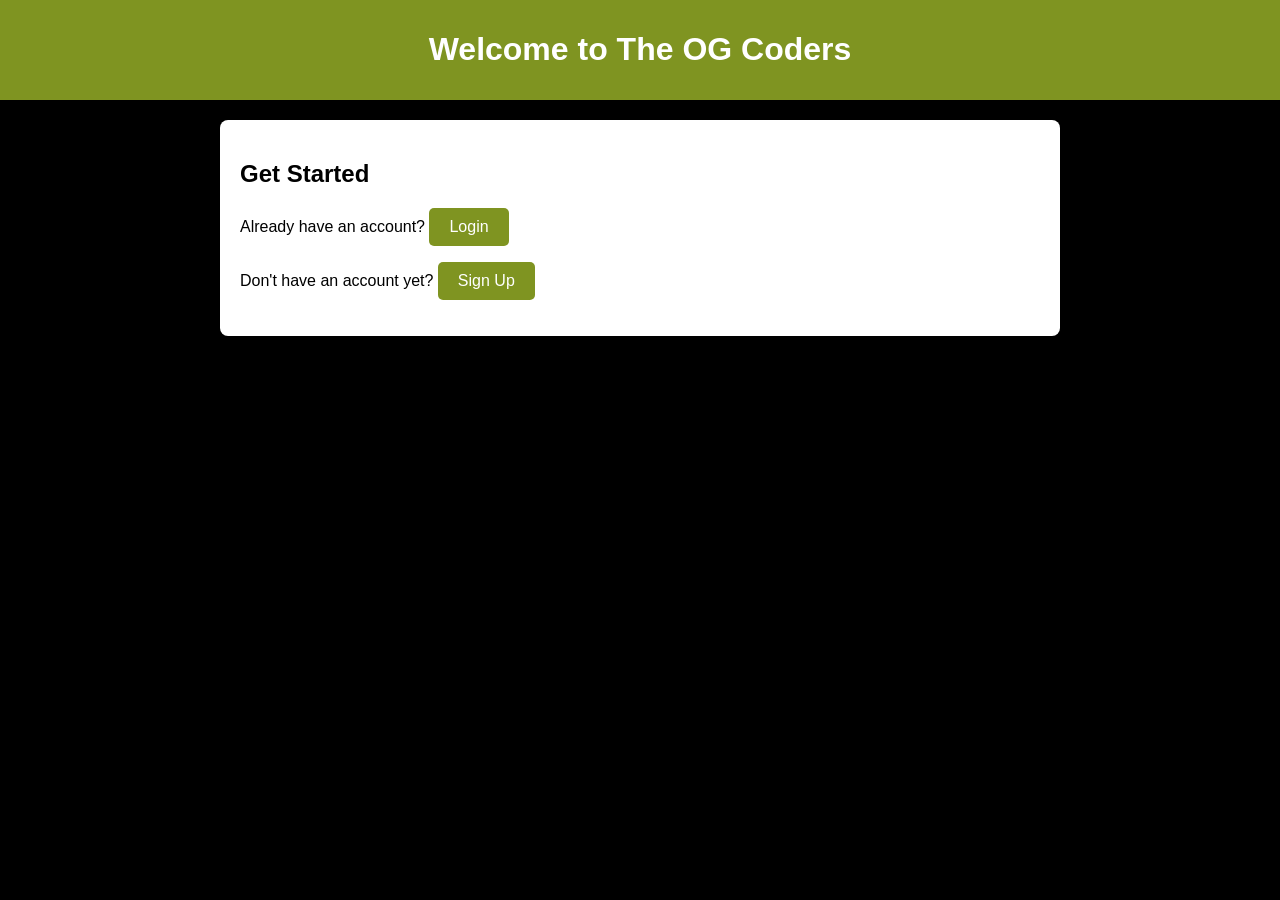
==== Sign-Up-Project/index.html @ d1384a06 "deva modified a line" ====
<!DOCTYPE html>
<html lang="en">
<head>
    <meta charset="UTF-8">
    <meta name="viewport" content="width=device-width, initial-scale=1.0">
    <title>The OG Coders</title>
    <style>
        body {
            font-family: Arial, sans-serif;
            margin: 0;
            padding: 0;
            background-color: #000000;
        }
        header {
            background-color: #7f9421;
            color: #fff;
            padding: 10px 20px;
            text-align: center;
        }
        .container {
            max-width: 800px;
            margin: 20px auto;
            padding: 20px;
            background-color: #fff;
            border-radius: 8px;
            box-shadow: 0 0 10px rgba(0, 0, 0, 0.1);
        }
        .btn {
            display: inline-block;
            background-color: #7f9421;
            color: #ffffff;
            padding: 10px 20px;
            text-decoration: none;
            border-radius: 5px;
        }
        .btn:hover {
            background-color: #4c590f;
        }
    </style>
</head>
<body>
    <header>
        <h1>Welcome to The OG Coders</h1>
    </header>
    <div class="container">
        <h2>Get Started</h2>
        <p>Already have an account? <a href="#" id="loginBtn" class="btn">Login</a></p>
        <p>Don't have an account yet? <a href="#" id="signupBtn" class="btn">Sign Up</a></p>
    </div>

    <script>
        document.getElementById("loginBtn").addEventListener("click", function() {
            window.location.href = "login.html"; // Redirect to login page
        });

        document.getElementById("signupBtn").addEventListener("click", function() {
            window.location.href = "signup.html"; // Redirect to sign up page
        });
    </script>
</body>
</html>
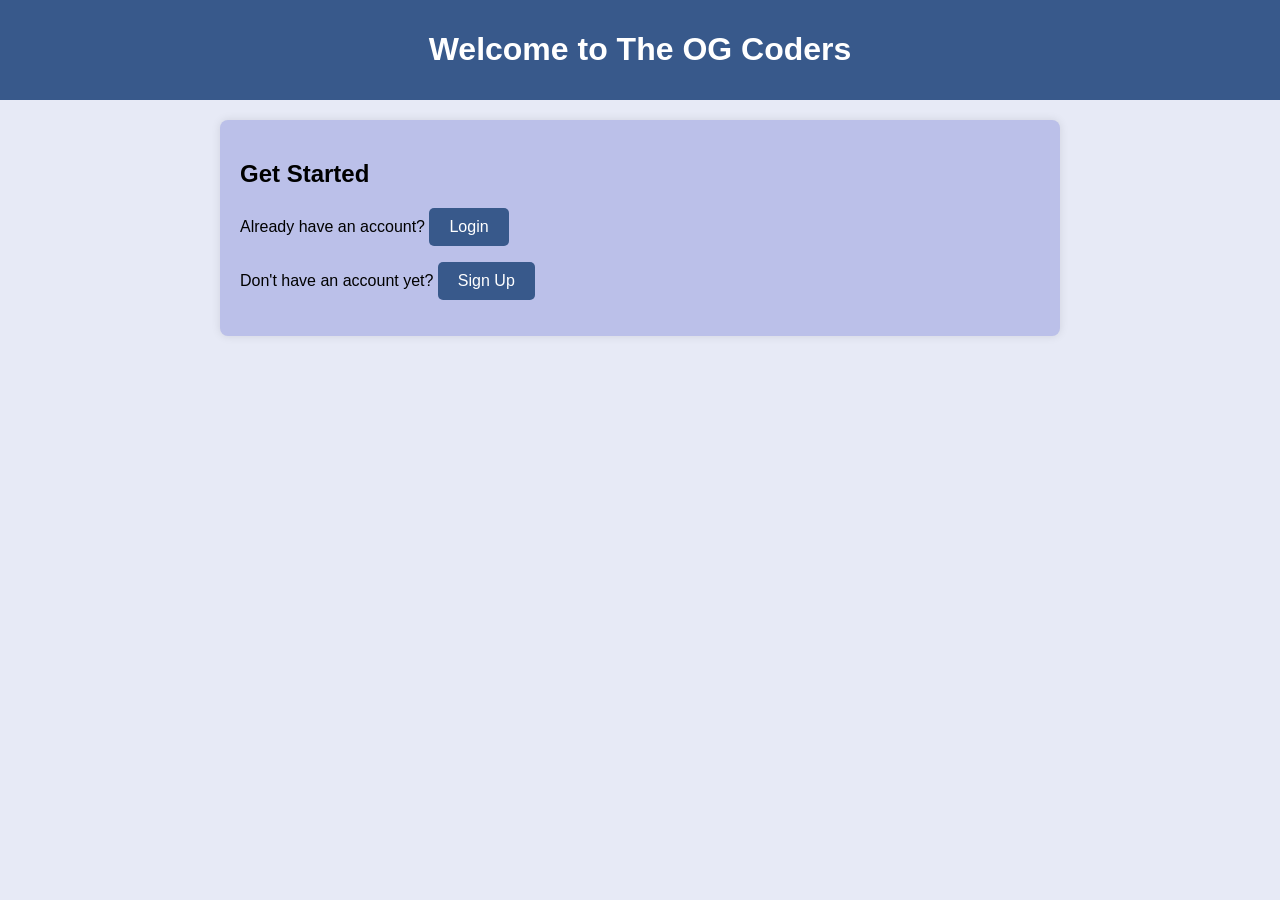
==== commit 7037f117: "chaitanya outsourced js files and changed the COLOR palate into blue" ====
--- a/Sign-Up-Project/index.html
+++ b/Sign-Up-Project/index.html
@@ -9,10 +9,10 @@
             font-family: Arial, sans-serif;
             margin: 0;
             padding: 0;
-            background-color: #000000;
+            background-color: #e7eaf6;
         }
         header {
-            background-color: #7f9421;
+            background-color: #38598b;
             color: #fff;
             padding: 10px 20px;
             text-align: center;
@@ -21,20 +21,20 @@
             max-width: 800px;
             margin: 20px auto;
             padding: 20px;
-            background-color: #fff;
+            background-color: #bbc0e9;
             border-radius: 8px;
             box-shadow: 0 0 10px rgba(0, 0, 0, 0.1);
         }
         .btn {
             display: inline-block;
-            background-color: #7f9421;
+            background-color: #38598b;
             color: #ffffff;
             padding: 10px 20px;
             text-decoration: none;
             border-radius: 5px;
         }
         .btn:hover {
-            background-color: #4c590f;
+            background-color: #113f67;
         }
     </style>
 </head>
